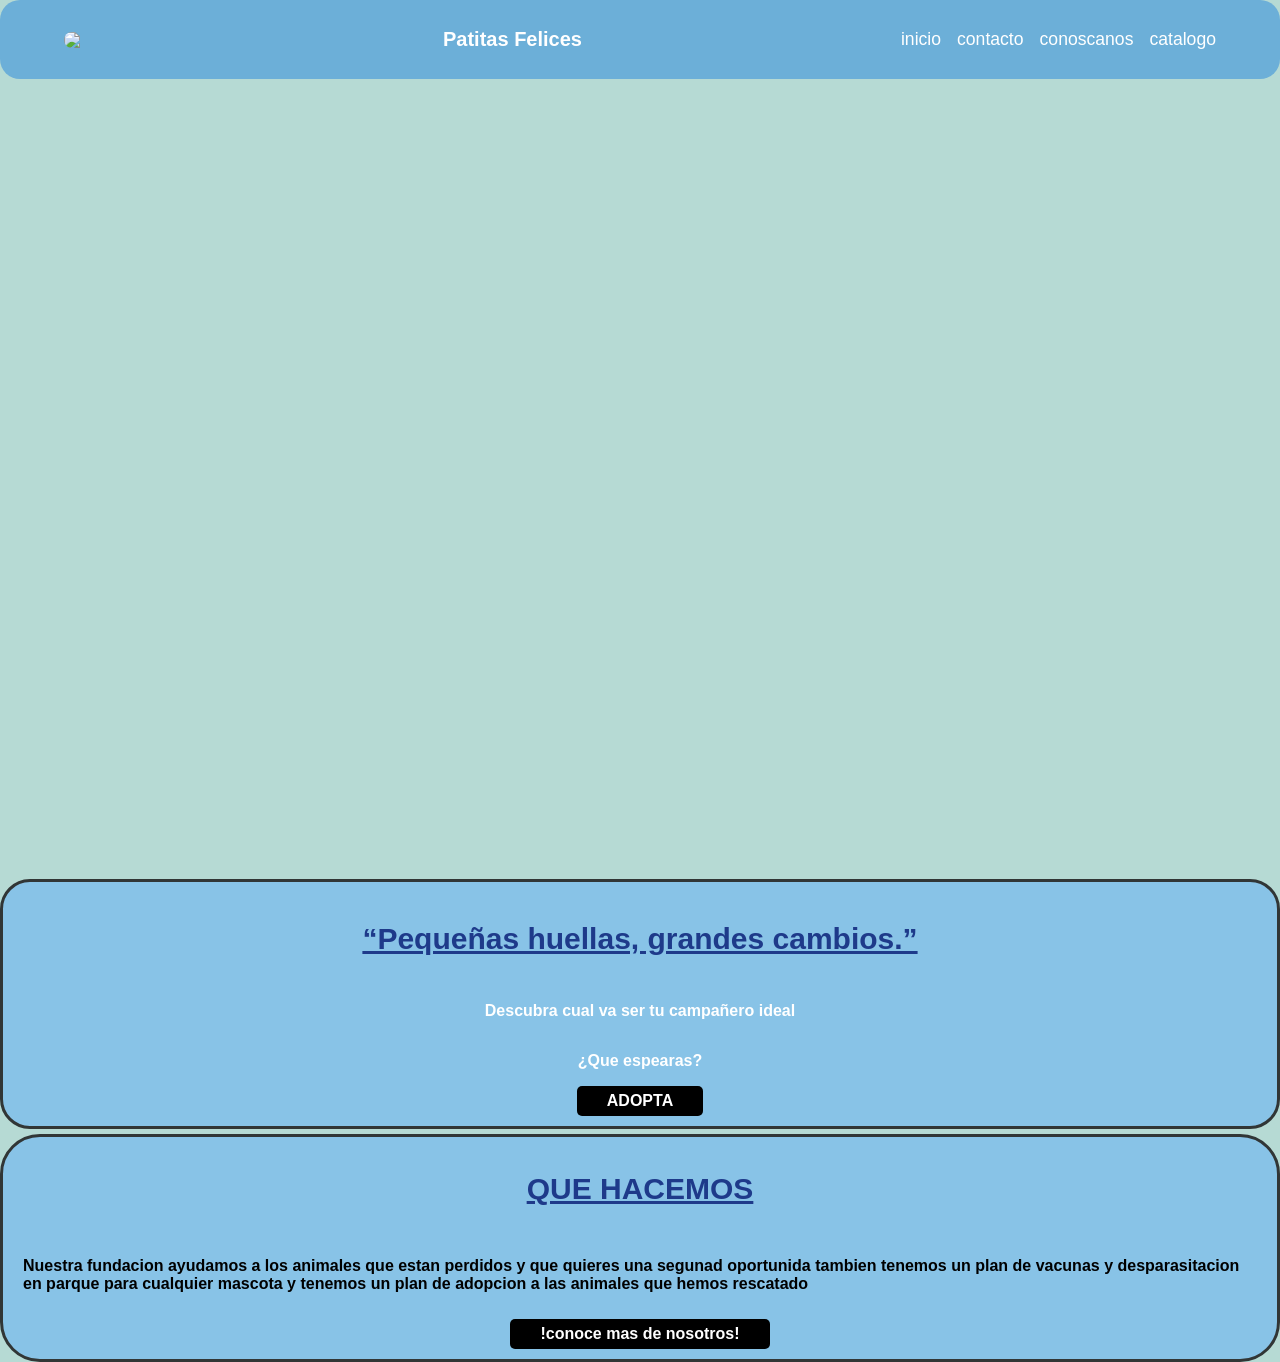
==== proyecto/index.html @ 32563971 "primer commit" ====
<!DOCTYPE html>
<html lang="en">
<head>
    <meta charset="UTF-8">
    <meta name="viewport" content="width=device-width, initial-scale=1.0">
    <title>Doc</title>
    <link rel="stylesheet" href="style.css">
    <link rel="stylesheet" href="more of us.html">
</head>
<body>
    <nav class="p1">
              <img src="https://www.shutterstock.com/image-vector/pet-shop-logo-design-vector-260nw-2603428127.jpg">
              <h1>Patitas Felices</h1>
        <div class="nav">
        <a href="#habilidades">inicio</a>
        <a href="#perfil">contacto</a>
  <a href="more of us.html">conoscanos</a>
        <a href="#perfil">catalogo</a>
        </div>
        </nav>
        <div class="slider">

            <div class="slide s1">
              <h1>Bienvenidos</h1>
            </div>
          
            <div class="slide s2">
              <h1>Fundacion</h1>
            </div>
          
            <div class="slide s3">
              <h1>Patitas Felices</h1>
            </div>
          
          </div>
     </div>
     <div class="Descubre">  
    <p id="T">“Pequeñas huellas, grandes cambios.”</p>
    <p>Descubra cual va ser tu campañero ideal</p>
      <p>¿Que espearas?</p>
<button>ADOPTA</button>
    </div> 
    <section class="hace">
      <h2 >QUE HACEMOS</h2>
    <p>Nuestra fundacion ayudamos a los animales que estan perdidos y que quieres una segunad oportunida tambien tenemos un plan de vacunas y desparasitacion en parque para cualquier mascota y tenemos un plan de adopcion a las animales que hemos rescatado</p>
    <a href="more of us.html">
    <button>!conoce mas de nosotros!</button>
</a>
  
  </section>

</body>
</html>
---- proyecto/style.css ----
*{
    font-family:'Franklin Gothic Medium', 'Arial Narrow', Arial, sans-serif;
    align-self: center;

}
body{
    margin: 0px;
    background-color: #b6dad4;
}
.p1{
    position: sticky;
    top: 0;
    display: flex;
    justify-content: space-between;
    align-items: center;
    padding: 18px 5%;
    background-color: #6cafd8;
    color: white;
    z-index: 10;
    border-radius: 20px;
}
.p1 img{
    width: 60px;
    height: auto;
    border-radius: 20px;
}
.p1 h1{
    display: flex;         
    align-items: center;    
          
    font-size: 20px;
    margin: 0;
padding: 10px;
border-radius: 20px;
transition: color 0.2s;
}
.p1 h1:hover{
    background-color: #007BFF;
   color: #1e3a8a;
}
.nav{
    display: flex;
    gap: 16px;
    flex-wrap: wrap;
  }
  .nav a {
    color: white;
    text-decoration: none;
    font-size: 1.1rem;
    transition: background-color 0.2s;
  }
  .nav a:hover{
    background-color: #007BFF;
    border: 2px solid;
    border-radius: 10px;
    padding: 5px;
}

  .slider{
    position: relative;
    width: 100%;
    height: 800px;
    overflow: hidden;
}

.slide{
    position: absolute;
    width: 100%;
    height: 100%;
    background-size: cover;
    background-position: center;
    display: flex;
    justify-content: center;
    align-items: center;
    opacity: 0;
    animation: slider 15s infinite;
}


.s1{ background-image: url("https://encrypted-tbn0.gstatic.com/images?q=tbn:ANd9GcQl-IhbXr0uvb_rajWpPORMsO77xsDKVkXB6g&s"); animation-delay: 0s; }
.s2{ background-image: url("https://encrypted-tbn0.gstatic.com/images?q=tbn:ANd9GcREAwY69J9v8z71EIw5wPtpXMk7459UXJBKzg&s"); animation-delay: 5s; }
.s3{ background-image: url("https://encrypted-tbn0.gstatic.com/images?q=tbn:ANd9GcSkvkG4Ob9tmVTSOUTR3pnydeqDeLxgS2_6ag&s"); animation-delay: 10s; }


.slide h1{
    color: white;
    font-size: 3rem;
    background: rgba(0,0,0,0.5);
    padding: 10px 20px;
    border-radius: 10px;
}


@keyframes slider{
    0%{ opacity: 0; }
    10%{ opacity: 1; }
    30%{ opacity: 1; }
    40%{ opacity: 0; }
    100%{ opacity: 0; }
}
.Descubre{
    display:flex;
    flex-direction: column;
    justify-content: center;
    background-color: #88C3E7;
    padding: 10px;
    color:white;
    font-weight: bold;
    border-radius: 30px;
    border:  3px solid #313636;
}
.Descubre button{
 background-color: black;
 color: white;
 width: fit-content;
 padding: 6px 30px;
 border: none;
 font-size: 1rem;
 font-weight: bold;
 border-radius: 5px;
 transition: background-color 0.2s;
}
.Descubre button:hover{
    background-color:white;
    color: black;
}
#T{
font-size: 30px;
font-weight: bold;
color:#1e3a8a;
text-decoration:underline;
}
#T:hover{
    color: #88498F;
}

.hace{
    display:flex;
    flex-direction: column;
    justify-content: center;
    background-color: #88C3E7;
    padding: 10px;
    color:white;
    font-weight: bold;
    border-radius: 40px;
    border:  3px solid #313636;
    margin-top: 5px;
}

.hace h2{
    font-size: 30px;
font-weight: bold;
color:#1e3a8a;
text-decoration:underline;
transition:color 0.2s;
}
.hace h2:hover{
    color: #88498F;
}
.hace p{
    color: black;
    padding: 10px;
    transition: background-color 0.2s;
}
.hace p:hover{
    background-color:#1FC0FF;
    border: 2px solid white;
    border-radius: 10px;
    padding: 5px;
}
.hace button{
    background-color: black;
 color: white;
 width: fit-content;
 padding: 6px 30px;
 border: none;
 font-size: 1rem;
 font-weight: bold;
 border-radius: 5px;
 transition: background-color 0.2s;
}
.hace button:hover{
    background-color: rgb(253, 253, 253);
    color: black;
}
 /*informacion*/
 
.contenedor-cards{
display: grid;
grid-template-columns: repeat(2, 1fr);
gap: 25px;
margin-top: 40px;

}
.card{
    background: #88C3E7;
    border-radius: 15px;
    border: 5px solid white;
    padding: 25px;
box-shadow: 0 4px 10px rgba(0,0,0,0.15);
}

.card h2{
    margin-bottom: 15px;
    color:#1e3a8a;
    text-align: center;
}
.card h3{
font-size: 30px;
text-decoration: underline;
text-align: center;
  color:#1e3a8a;
}
.card p:hover{
    background-color:#1FC0FF;
    border: 2px solid white;
    border-radius: 10px;
    padding: 8px;
}

/*hello*/

/* START GALLERY*/
.contener {
  display: grid;
  gap: 20px;
  grid-template-columns: 1fr;
}
#inf{
    font-size: 30px;
text-decoration: underline;
text-align: center;
  color:#1e3a8a;
}
.G1 {
  position: relative;
}

.G1 img {
  width: 100%;
  height: 400px;
  border: 1px solid black;
  opacity: 0.7;
}

.G1:hover {
  transform: scale(1.05) rotate(1.25deg);
}

img:hover {
  opacity: 1;
}

.cover {
  object-fit: cover;
}

@media (min-width: 768px) {
  .contener {
    grid-template-columns: repeat(2, 1fr);
  }

  .G1 img {
    height: 200px;
  }
}
@media (min-width: 1024px) {
  .contener {
    grid-template-columns: repeat(3, 1fr);
  }

  .G1 img {
    height: 400px;
  }
}
/* END GALLERY*/
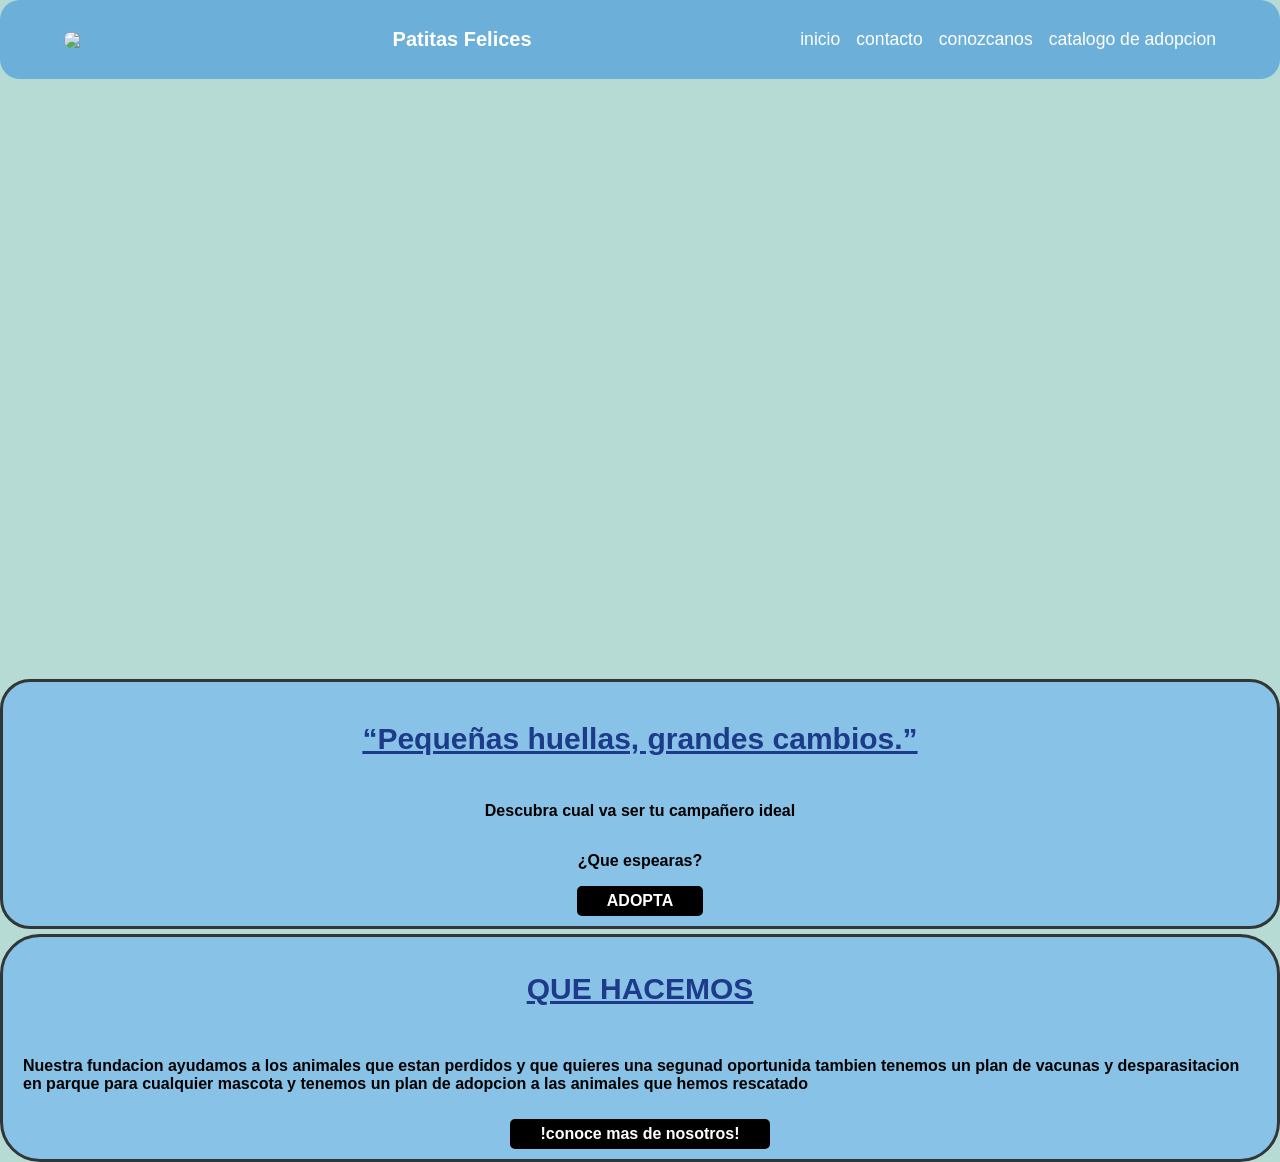
==== commit 5f1414c8: "mas contenido y correcion" ====
--- a/proyecto/index.html
+++ b/proyecto/index.html
@@ -5,17 +5,17 @@
     <meta name="viewport" content="width=device-width, initial-scale=1.0">
     <title>Doc</title>
     <link rel="stylesheet" href="style.css">
-    <link rel="stylesheet" href="more of us.html">
+
 </head>
 <body>
     <nav class="p1">
               <img src="https://www.shutterstock.com/image-vector/pet-shop-logo-design-vector-260nw-2603428127.jpg">
               <h1>Patitas Felices</h1>
         <div class="nav">
-        <a href="#habilidades">inicio</a>
+       <a href="index.html">inicio</a>
         <a href="#perfil">contacto</a>
-  <a href="more of us.html">conoscanos</a>
-        <a href="#perfil">catalogo</a>
+  <a href="more of us.html">conozcanos</a>
+<a href="adoptions.html">catalogo de adopcion</a>
         </div>
         </nav>
         <div class="slider">
@@ -38,7 +38,9 @@
     <p id="T">“Pequeñas huellas, grandes cambios.”</p>
     <p>Descubra cual va ser tu campañero ideal</p>
       <p>¿Que espearas?</p>
+      <a href="adoptions.html">
 <button>ADOPTA</button>
+      </a>
     </div> 
     <section class="hace">
       <h2 >QUE HACEMOS</h2>
--- a/proyecto/style.css
+++ b/proyecto/style.css
@@ -7,6 +7,7 @@
     margin: 0px;
     background-color: #b6dad4;
 }
+/*inicio de barra de busqueda*/
 .p1{
     position: sticky;
     top: 0;
@@ -55,16 +56,19 @@
     border-radius: 10px;
     padding: 5px;
 }
-
-  .slider{
+/*final de barra de busqueda*/
+/*inicial carrusel*/
+.slider{
     position: relative;
     width: 100%;
-    height: 800px;
+    height: 600px;
     overflow: hidden;
 }
 
 .slide{
     position: absolute;
+    top: 0;
+    left: 0;
     width: 100%;
     height: 100%;
     background-size: cover;
@@ -76,20 +80,17 @@
     animation: slider 15s infinite;
 }
 
-
-.s1{ background-image: url("https://encrypted-tbn0.gstatic.com/images?q=tbn:ANd9GcQl-IhbXr0uvb_rajWpPORMsO77xsDKVkXB6g&s"); animation-delay: 0s; }
-.s2{ background-image: url("https://encrypted-tbn0.gstatic.com/images?q=tbn:ANd9GcREAwY69J9v8z71EIw5wPtpXMk7459UXJBKzg&s"); animation-delay: 5s; }
-.s3{ background-image: url("https://encrypted-tbn0.gstatic.com/images?q=tbn:ANd9GcSkvkG4Ob9tmVTSOUTR3pnydeqDeLxgS2_6ag&s"); animation-delay: 10s; }
-
+.s1{ background-image: url("https://images.unsplash.com/photo-1570824104453-508955ab713e?q=80&w=711&auto=format&fit=crop&ixlib=rb-4.1.0&ixid=M3wxMjA3fDB8MHxwaG90by1wYWdlfHx8fGVufDB8fHx8fA%3D%3D"); animation-delay: 0s; }
+.s2{ background-image: url("https://images.unsplash.com/photo-1600020389909-2bda4d1862cd?q=80&w=890&auto=format&fit=crop&ixlib=rb-4.1.0&ixid=M3wxMjA3fDB8MHxwaG90by1wYWdlfHx8fGVufDB8fHx8fA%3D%3D"); animation-delay: 5s; }
+.s3{ background-image: url("https://images.unsplash.com/photo-1566617947632-6198d642043c?q=80&w=870&auto=format&fit=crop&ixlib=rb-4.1.0&ixid=M3wxMjA3fDB8MHxwaG90by1wYWdlfHx8fGVufDB8fHx8fA%3D%3D"); animation-delay: 10s; }
 
 .slide h1{
     color: white;
-    font-size: 3rem;
+    font-size: 2rem;
     background: rgba(0,0,0,0.5);
     padding: 10px 20px;
     border-radius: 10px;
 }
-
 
 @keyframes slider{
     0%{ opacity: 0; }
@@ -98,13 +99,14 @@
     40%{ opacity: 0; }
     100%{ opacity: 0; }
 }
+/*final de carrusel*/
+/*informacion 1*/
 .Descubre{
     display:flex;
     flex-direction: column;
     justify-content: center;
     background-color: #88C3E7;
     padding: 10px;
-    color:white;
     font-weight: bold;
     border-radius: 30px;
     border:  3px solid #313636;
@@ -133,7 +135,8 @@
 #T:hover{
     color: #88498F;
 }
-
+/*informacion 1 final*/
+/*informacion 2 inicial*/
 .hace{
     display:flex;
     flex-direction: column;
@@ -183,7 +186,8 @@
     background-color: rgb(253, 253, 253);
     color: black;
 }
- /*informacion*/
+/*informacion 2 final*/
+ /*inicio de conozcanos inf */
  
 .contenedor-cards{
 display: grid;
@@ -217,9 +221,7 @@
     border-radius: 10px;
     padding: 8px;
 }
-
-/*hello*/
-
+/*final de conozcanos inf*/
 /* START GALLERY*/
 .contener {
   display: grid;
@@ -274,5 +276,78 @@
   }
 }
 /* END GALLERY*/
-
-
+/*adopta*/
+.adopte {
+  display: grid;
+  grid-template-columns: repeat(3, 1fr);
+  gap: 30px;
+  padding: 40px;
+}
+.descripsio {
+  background: #88C3E7;
+  border-radius: 10px;
+  border: 5px solid white;
+  overflow: hidden;
+  text-align: left;
+  padding-bottom: 20px;
+  box-shadow: 0px 4px 10px rgba(0,0,0,0.2);
+}
+.descripsio img {
+  width: 100%;
+  height: 200px;
+  object-fit: cover;
+}
+.descripsio h2 {
+   
+  color: #1e3a8a;
+  margin: 10px;
+  text-align: center;
+  font-size: 30px;
+}
+
+.estadono{
+  background-color: red;
+  display: inline-block;
+  padding: 5px;
+  border-radius: 30px;
+  padding: 10px;
+    margin: 10px;
+}
+.estado{
+  background-color: greenyellow;
+   display: flex;
+  display: inline-block;
+  padding: 5px;
+  border-radius: 30px;
+  padding: 10px;
+  margin: 10px;
+  font-size: 18px;
+}
+.estadono button:disabled {
+  background: gray;
+  cursor: not-allowed;
+  opacity: 0.6;
+}
+.descripsio strong{
+  color:#1e3a8a;
+text-decoration:underline;
+
+}
+.descripsio p {
+  margin: 10px;
+  font-size: 18px;
+}
+.descripsio button {
+  padding: 10px;
+ display:inline-block;
+ color:white;
+  background-color: #007BFF;
+  border-radius: 20px;
+  border: 3px solid white;
+  font-size: 20px;
+}
+/*final adopta*/
+
+
+
+
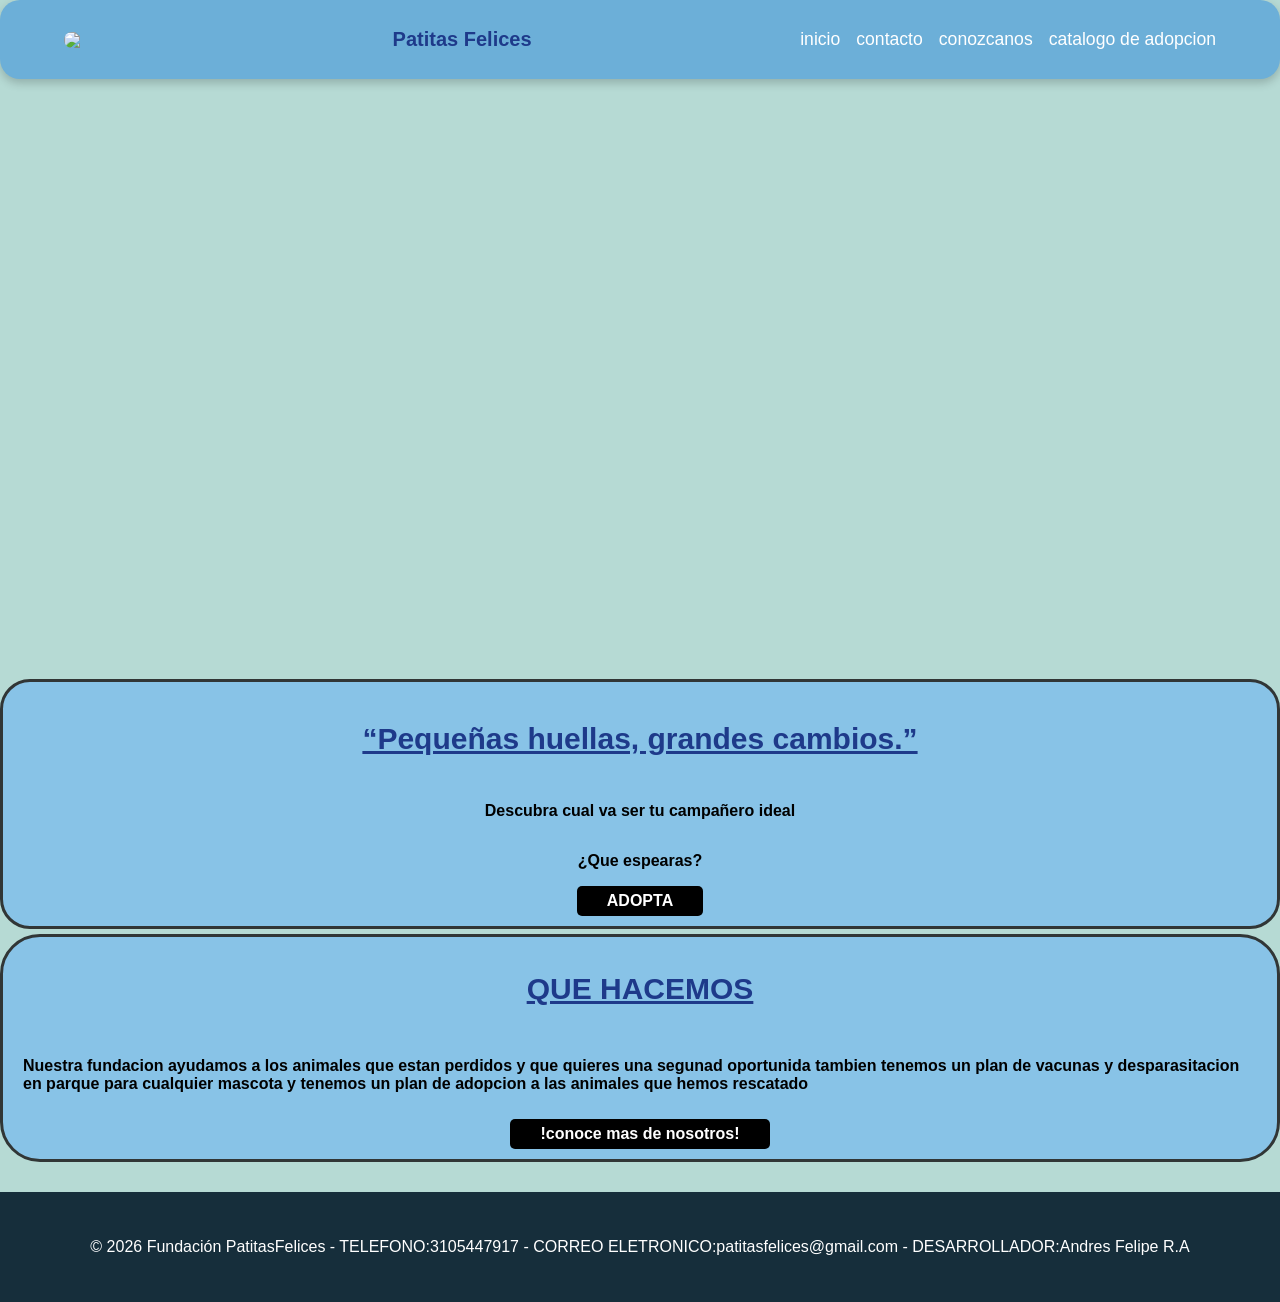
==== commit 0d126fa5: "formulario" ====
--- a/proyecto/index.html
+++ b/proyecto/index.html
@@ -3,7 +3,7 @@
 <head>
     <meta charset="UTF-8">
     <meta name="viewport" content="width=device-width, initial-scale=1.0">
-    <title>Doc</title>
+    <title>inicio</title>
     <link rel="stylesheet" href="style.css">
 
 </head>
@@ -13,7 +13,7 @@
               <h1>Patitas Felices</h1>
         <div class="nav">
        <a href="index.html">inicio</a>
-        <a href="#perfil">contacto</a>
+       <a href="contacto.html">contacto</a>
   <a href="more of us.html">conozcanos</a>
 <a href="adoptions.html">catalogo de adopcion</a>
         </div>
@@ -48,8 +48,9 @@
     <a href="more of us.html">
     <button>!conoce mas de nosotros!</button>
 </a>
-  
   </section>
-
+  <footer class="pie_de_pagina">
+    <p>© 2026 Fundación PatitasFelices - TELEFONO:3105447917 -  CORREO ELETRONICO:patitasfelices@gmail.com - DESARROLLADOR:Andres Felipe R.A</p>
+  </footer>
 </body>
 </html>
--- a/proyecto/style.css
+++ b/proyecto/style.css
@@ -16,10 +16,10 @@
     align-items: center;
     padding: 18px 5%;
     background-color: #6cafd8;
-    color: white;
+    color: #1e3a8a;
     z-index: 10;
     border-radius: 20px;
-}
+  box-shadow:0px 4px 10px rgba(0,0,0,0.2);;}
 .p1 img{
     width: 60px;
     height: auto;
@@ -194,6 +194,7 @@
 grid-template-columns: repeat(2, 1fr);
 gap: 25px;
 margin-top: 40px;
+justify-content: center;
 
 }
 .card{
@@ -202,12 +203,18 @@
     border: 5px solid white;
     padding: 25px;
 box-shadow: 0 4px 10px rgba(0,0,0,0.15);
+display: grid;
+  place-items: center; /* centra horizontal y vertical */
+  height: 25vh;
 }
 
 .card h2{
     margin-bottom: 15px;
     color:#1e3a8a;
     text-align: center;
+    display: flex;
+    gap: 1rem;
+    justify-content: center;
 }
 .card h3{
 font-size: 30px;
@@ -228,10 +235,9 @@
   gap: 20px;
   grid-template-columns: 1fr;
 }
-#inf{
+.inf{
     font-size: 30px;
 text-decoration: underline;
-text-align: center;
   color:#1e3a8a;
 }
 .G1 {
@@ -282,6 +288,11 @@
   grid-template-columns: repeat(3, 1fr);
   gap: 30px;
   padding: 40px;
+}
+@media(max-width:768px){
+  .adopte{
+    grid-template-columns: 1fr;
+  }
 }
 .descripsio {
   background: #88C3E7;
@@ -291,10 +302,15 @@
   text-align: left;
   padding-bottom: 20px;
   box-shadow: 0px 4px 10px rgba(0,0,0,0.2);
+  transition: 0.3s ease;
+}
+.descripsio:hover{
+  transform: scale(1.05);
+  box-shadow: 0px 10px 20px rgba(0,0,0,0.3);
 }
 .descripsio img {
   width: 100%;
-  height: 200px;
+  height: 350px;
   object-fit: cover;
 }
 .descripsio h2 {
@@ -347,7 +363,69 @@
   font-size: 20px;
 }
 /*final adopta*/
-
-
-
-
+/*inicio contacto*/
+.formulario{
+  width: 50%;          
+  margin: 20px auto;    
+  background: #6cafd8;
+  padding: 20px;
+  border-radius: 10px;
+}
+.formulario h1 {
+  text-align: center;
+  color: #1e3a8a;
+
+}
+.formulario label{
+  font-size: 18px;
+  margin-top:5px;
+display: flex;
+flex-direction: column;
+
+}
+.formulario input,
+.formulario select,
+.formulario textarea {
+  width: 100%;             
+  padding: 12px;
+  margin-top: 10px;
+  border-radius: 10px;
+  border: 1px solid #ccc;
+  box-sizing: border-box;  
+}
+.formulario option{
+  font-size: 20px;
+}
+.formulario button {
+  width: 100%;
+  padding: 15px;
+  background-color: #007BFF;
+  color: white;
+  font-size: 20px;
+  border: none;
+  border-radius: 8px;
+  margin-top: 15px;
+}
+@media (max-width: 600px) {
+  body {
+    padding: 10px;
+  }
+
+  .formulario h2 {
+    font-size: 22px;
+  }
+}
+/*pie de pagina*/
+.final{
+  grid-column: 1 / -1;
+}
+.pie_de_pagina{
+  background-color: #162E3B;
+  padding: 30px;
+  color:white;
+  margin-top: 30px;
+ text-align: center;
+}
+
+
+
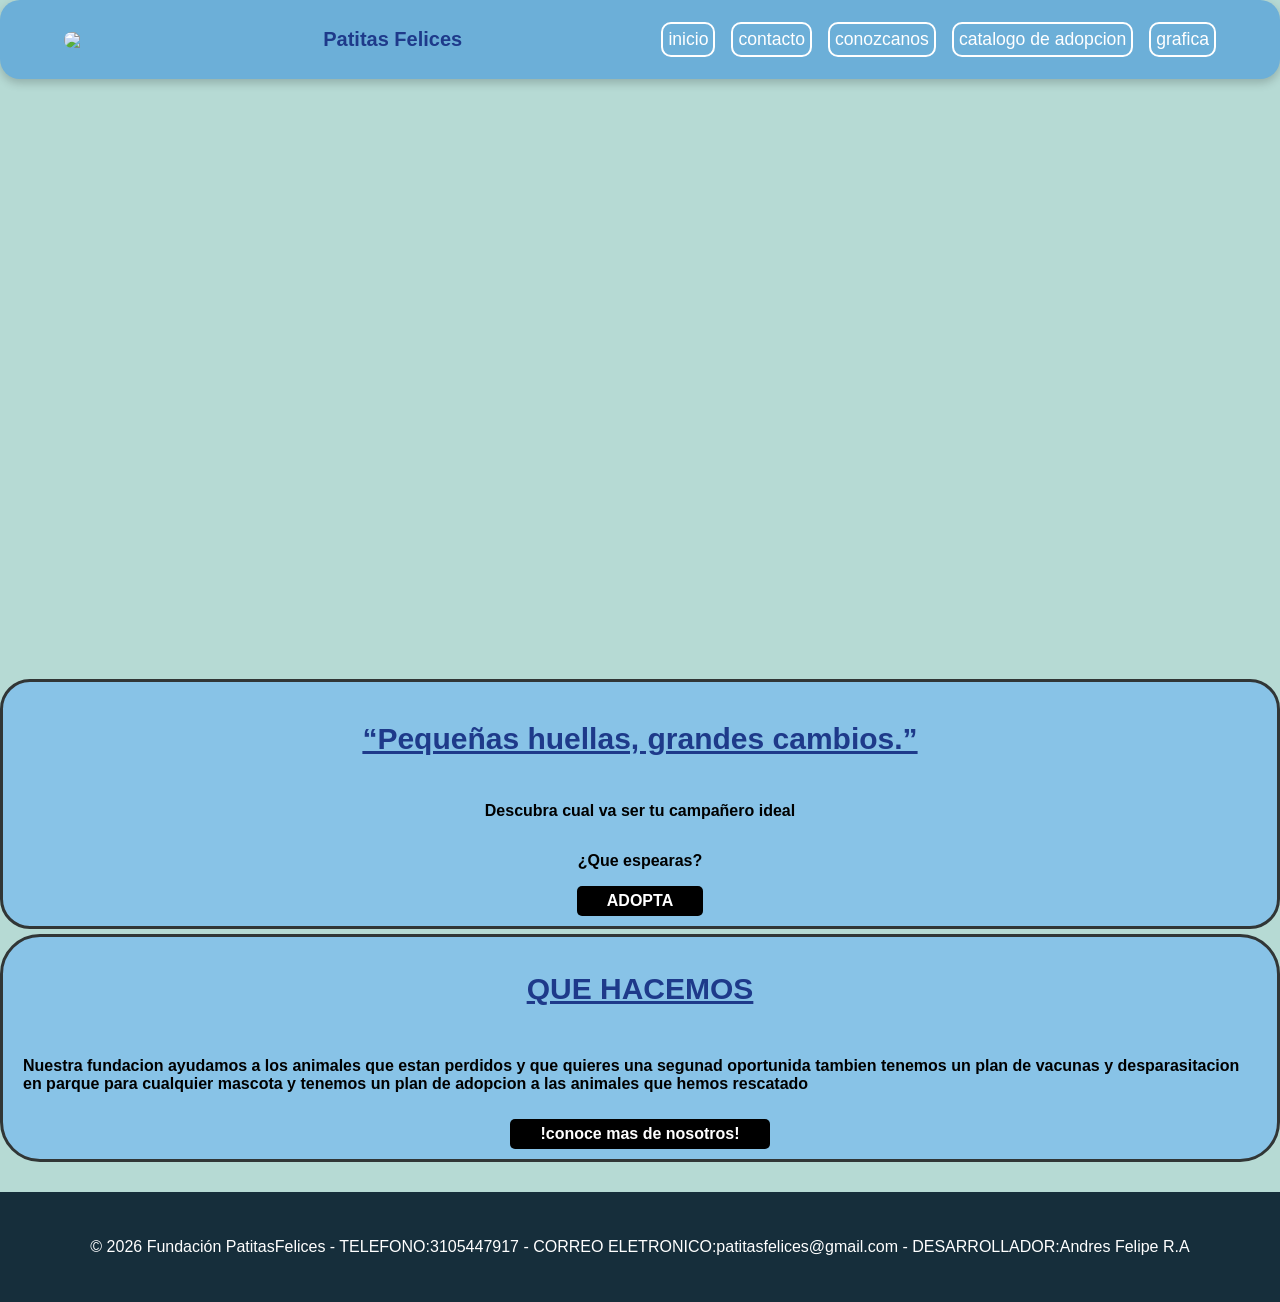
==== commit e47314b8: "impacto" ====
--- a/proyecto/index.html
+++ b/proyecto/index.html
@@ -16,6 +16,7 @@
        <a href="contacto.html">contacto</a>
   <a href="more of us.html">conozcanos</a>
 <a href="adoptions.html">catalogo de adopcion</a>
+<a href="grafica.html">grafica</a>
         </div>
         </nav>
         <div class="slider">
--- a/proyecto/style.css
+++ b/proyecto/style.css
@@ -34,6 +34,7 @@
 padding: 10px;
 border-radius: 20px;
 transition: color 0.2s;
+
 }
 .p1 h1:hover{
     background-color: #007BFF;
@@ -48,7 +49,11 @@
     color: white;
     text-decoration: none;
     font-size: 1.1rem;
+    border: 2px solid white;
+    border-radius: 10px;
+    padding: 5px;
     transition: background-color 0.2s;
+
   }
   .nav a:hover{
     background-color: #007BFF;
@@ -100,7 +105,7 @@
     100%{ opacity: 0; }
 }
 /*final de carrusel*/
-/*informacion 1*/
+/*informacion  del principal1*/
 .Descubre{
     display:flex;
     flex-direction: column;
@@ -135,8 +140,8 @@
 #T:hover{
     color: #88498F;
 }
-/*informacion 1 final*/
-/*informacion 2 inicial*/
+/*informacion perfil1 final*/
+/*informacion perfil2 inicial*/
 .hace{
     display:flex;
     flex-direction: column;
@@ -186,7 +191,7 @@
     background-color: rgb(253, 253, 253);
     color: black;
 }
-/*informacion 2 final*/
+/*informacion perfil2 final*/
  /*inicio de conozcanos inf */
  
 .contenedor-cards{
@@ -204,8 +209,7 @@
     padding: 25px;
 box-shadow: 0 4px 10px rgba(0,0,0,0.15);
 display: grid;
-  place-items: center; /* centra horizontal y vertical */
-  height: 25vh;
+  place-items: center; 
 }
 
 .card h2{
@@ -415,6 +419,7 @@
     font-size: 22px;
   }
 }
+/*final de contacto*/
 /*pie de pagina*/
 .final{
   grid-column: 1 / -1;
@@ -426,6 +431,134 @@
   margin-top: 30px;
  text-align: center;
 }
-
-
-
+/*nuestro impacto inicio*/
+.Impacto{
+  background-color: aliceblue;
+  padding: 10px;
+  border-radius: 40px;
+  box-shadow: 0px 10px 20px rgba(0,0,0,0.3);
+  display:flex;
+  flex-direction: column;
+  justify-content: center;
+  margin-top: 20px;
+  gap:10px;
+  border: 5px solid #1e3a8a;
+}
+.Impacto h1{
+  color: #1e3a8a;
+  font-size: 40px;
+}
+.Impacto p{
+  border-radius: 10px;
+  border:solid #162E3B;
+  padding: 3px;
+}
+.Impacto p:hover{
+  background-color: #1FC0FF;
+border-radius: 10px;
+padding: 5px;
+}
+.resultados{
+  display: grid;
+  grid-template-columns: repeat(auto-fit, minmax(220px, 1fr));
+gap: 25px;
+
+}
+
+.caja{
+  display:flex;
+  flex-direction: column;
+  justify-content: center;
+  background-color: aliceblue;
+  border-radius:30px;
+  margin: 20px;
+  border-bottom:5px solid #1e3a8a;
+}
+.caja h3{
+  color:#88498F;
+  font-size: 30px;
+}
+.meses{
+  font-weight: bold;
+}
+.caja:hover{
+  transform: scale(1.09);
+  box-shadow: 0px 10px 20px rgba(0,0,0,0.3);
+}
+.fondo{
+  background-color: aliceblue;
+  border-radius: 30px;
+margin:20px;
+border: 5px solid #1e3a8a;
+padding: 10px;
+}
+.fondo h4{
+  font-size: 20px;
+align-self: center;
+}
+.rescate{
+  padding: 10px;
+  width: 94%;
+  background:linear-gradient(to right, #162E3B 70%,#1FC0FF 30%) ;
+  color: white;
+  border-radius: 20px;
+}
+.adoptados{
+  padding: 10px;
+  width: 94%;
+  background:linear-gradient(to right, #162E3B 95%,#1FC0FF 30%) ;
+  color: white;
+  border-radius: 20px;
+}
+.eventos {
+  padding: 10px;
+  width: 94%;
+  background:linear-gradient(to right, #162E3B 30%,#1FC0FF 30%) ;
+  color: white;
+  border-radius: 20px;
+}
+.voluntariado{
+  padding: 10px;
+  width: 94%;
+  background:linear-gradient(to right, #162E3B 45%,#1FC0FF 30%) ;
+  color: white;
+  border-radius: 20px;
+}
+.fin{
+  background-color: aliceblue;
+  margin:20px;
+border: 5px solid #1e3a8a;
+padding: 10px;
+border-radius: 20px;
+  display:flex;
+  flex-direction: column;
+  justify-content: center;
+}
+.fin p{
+  border-radius: 10px;
+  border:solid #162E3B;
+  padding: 3px;
+}
+.fin p:hover{
+  background-color: #1FC0FF;
+border-radius: 10px;
+padding: 5px;
+}
+.fin button{
+  background-color: black;
+  color: white;
+  width: fit-content;
+  padding: 6px 30px;
+  border: none;
+  font-size: 1rem;
+  font-weight: bold;
+  border-radius: 5px;
+  transition: background-color 0.2s;
+ }
+ .fin button:hover{
+     background-color:#88C3E7;
+     color: black;
+ }
+
+
+
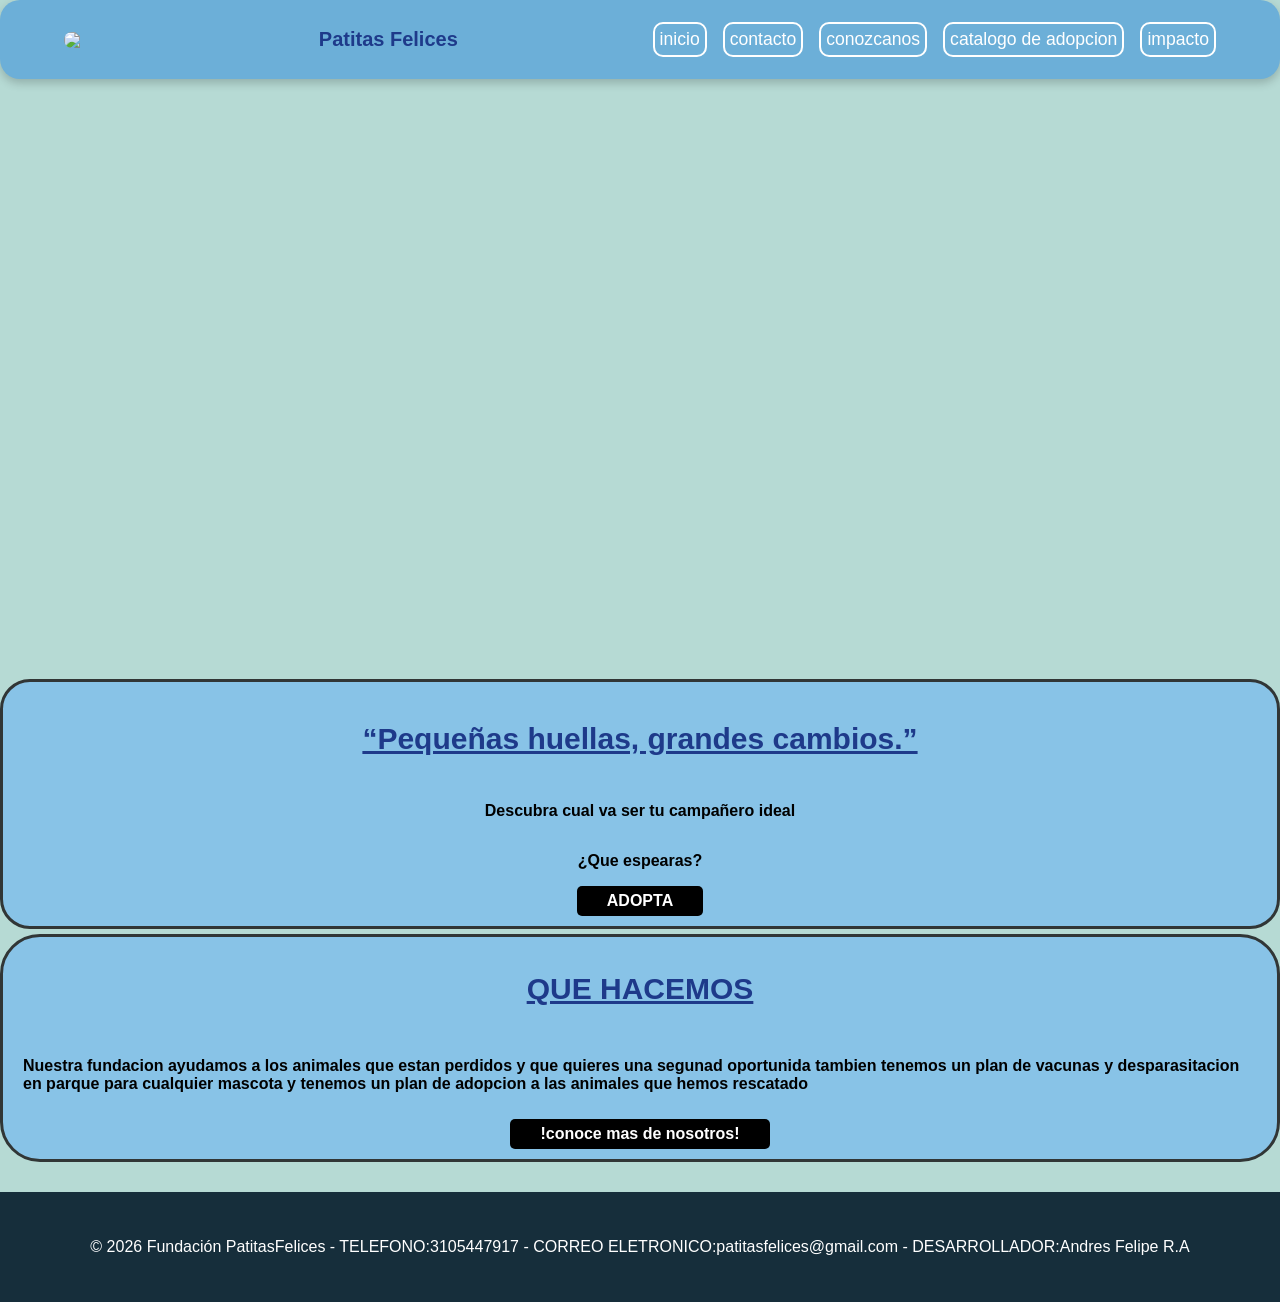
==== commit f3218388: "Update index.html" ====
--- a/proyecto/index.html
+++ b/proyecto/index.html
@@ -16,7 +16,7 @@
        <a href="contacto.html">contacto</a>
   <a href="more of us.html">conozcanos</a>
 <a href="adoptions.html">catalogo de adopcion</a>
-<a href="grafica.html">grafica</a>
+<a href="impacto.html">impacto</a>
         </div>
         </nav>
         <div class="slider">
@@ -54,4 +54,4 @@
     <p>© 2026 Fundación PatitasFelices - TELEFONO:3105447917 -  CORREO ELETRONICO:patitasfelices@gmail.com - DESARROLLADOR:Andres Felipe R.A</p>
   </footer>
 </body>
-</html>+</html>
